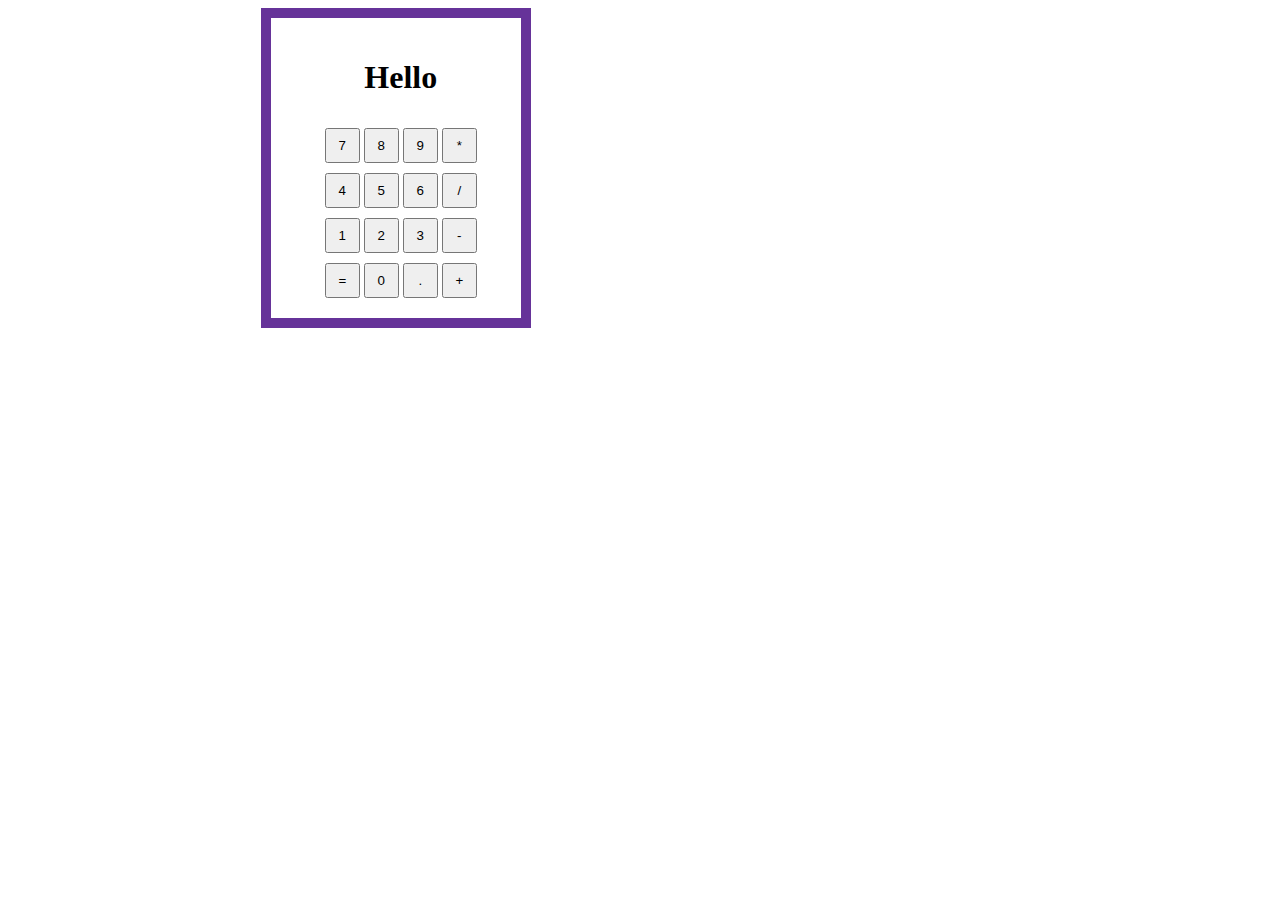
==== index.html @ 4fcbd833 ""INIT"" ====
<!DOCTYPE html>
<html lang="en">
<head>
    <meta charset="UTF-8">
    <meta http-equiv="X-UA-Compatible" content="IE=edge">
    <meta name="viewport" content="width=device-width, initial-scale=1.0">
    <script src="./scripts/calc.js"></script>
    <link rel="stylesheet" href="css/style.css">
    <title>Document</title>
</head>
<body>
    <div class="maindiv">
        <div id="display">
            <h1>Hello</h1>
        </div>
        <div class="numdiv">
            <button>7</button>
            <button>8</button>
            <button>9</button>
            <button>*</button>
        </div>
        <div class="numdiv">
            <button>4</button>
            <button>5</button>
            <button>6</button>
            <button>/</button>
        </div>
        <div class="numdiv">
            <button>1</button>
            <button>2</button>
            <button>3</button>
            <button>-</button>
        </div>
        <div class="numdiv">
            <button class="equals">=</button>
            <button>0</button>
            <button>.</button>
            <button>+</button>
        </div>
       

    </div>
</body>
</html>
---- css/style.css ----
.maindiv{
    border-width: 10px;
    border-color:rebeccapurple;
    border-style: solid;
    text-align: center;
    width: 220px;
    padding-top: 20px;
    padding-bottom: 20px;
    padding-left: 20px;
    padding-right: 10px;
    margin-left: 20%;
}
button {
    height: 35px;
    width: 35px;
    margin-top: 10px;
}
.display{
    width: 145px;
    padding-bottom: 10px;
    margin-bottom: 10px;
}
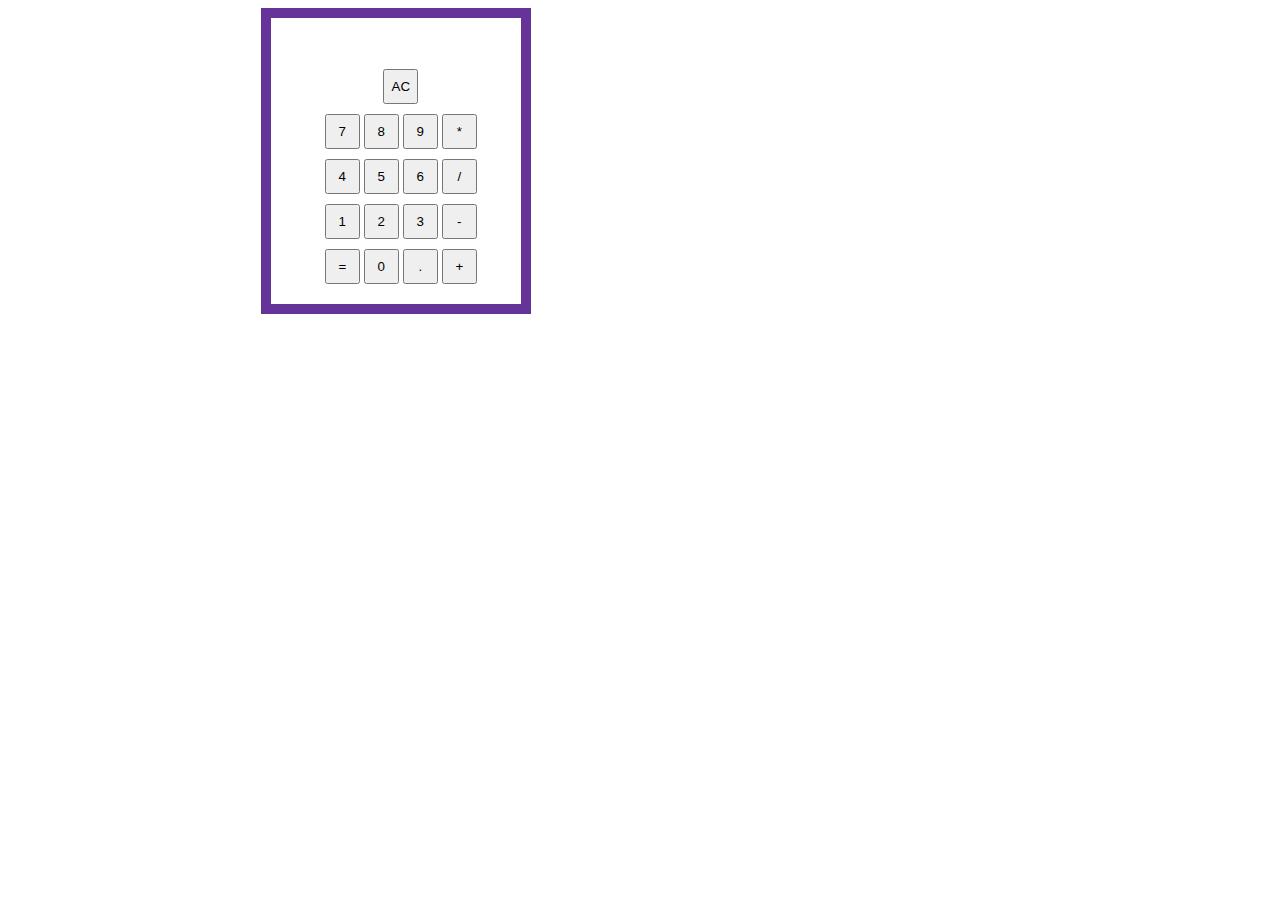
==== commit 42efd0f2: ""need to add a history function"" ====
--- a/index.html
+++ b/index.html
@@ -9,33 +9,37 @@
     <title>Document</title>
 </head>
 <body>
-    <div class="maindiv">
-        <div id="display">
-            <h1>Hello</h1>
+    <div name ="maindiv" class="maindiv" >
+        <form name="form1">
+            <h2 class="h2"></h2>
+            <h1 class="h1" ></h1>
+        </form>
+        <div>
+            <button onclick='cleardisp();'>AC</button>
         </div>
         <div class="numdiv">
-            <button>7</button>
-            <button>8</button>
-            <button>9</button>
-            <button>*</button>
+            <button onclick="insert(7);">7</button>
+            <button onclick="insert(8);">8</button>
+            <button onclick="insert(9);">9</button>
+            <button onclick="takeopp('times');">*</button>
         </div>
         <div class="numdiv">
-            <button>4</button>
-            <button>5</button>
-            <button>6</button>
-            <button>/</button>
+            <button onclick="insert(4);">4</button>
+            <button onclick="insert(5);">5</button>
+            <button onclick="insert(6);">6</button>
+            <button onclick="takeopp('divi');">/</button>
         </div>
         <div class="numdiv">
-            <button>1</button>
-            <button>2</button>
-            <button>3</button>
-            <button>-</button>
+            <button onclick="insert(1);">1</button>
+            <button onclick="insert(2);">2</button>
+            <button onclick="insert(3);">3</button>
+            <button onclick="takeopp('minus');">-</button>
         </div>
         <div class="numdiv">
-            <button class="equals">=</button>
-            <button>0</button>
+            <button onclick="equals();" class="equals">=</button>
+            <button onclick="insert(0);">0</button>
             <button>.</button>
-            <button>+</button>
+            <button onclick="takeopp('plus');">+</button>
         </div>
        
 
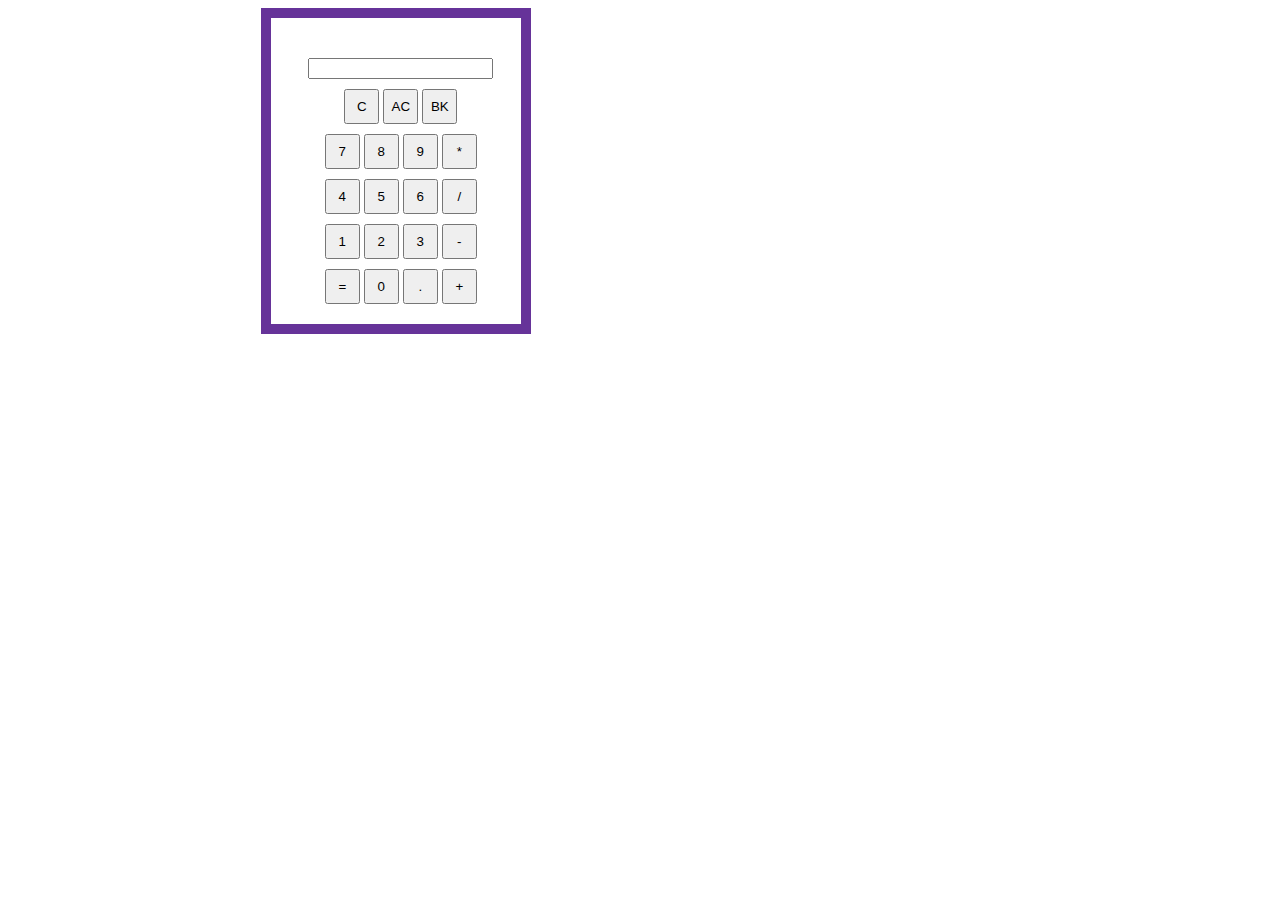
==== commit 30208eae: ""added a backspace option"" ====
--- a/index.html
+++ b/index.html
@@ -11,35 +11,39 @@
 <body>
     <div name ="maindiv" class="maindiv" >
         <form name="form1">
-            <h2 class="h2"></h2>
-            <h1 class="h1" ></h1>
+            <div class="h2">
+                <h2 ></h2>
+            </div>
+            <input type="text" class="h11" maxlength="10">
         </form>
         <div>
-            <button onclick='cleardisp();'>AC</button>
+            <button onclick='clear_display();'>C</button>
+            <button onclick='clear_space();'>AC</button>
+            <button onclick='back_space();'>BK</button>
         </div>
         <div class="numdiv">
-            <button onclick="insert(7);">7</button>
-            <button onclick="insert(8);">8</button>
-            <button onclick="insert(9);">9</button>
-            <button onclick="takeopp('times');">*</button>
+            <button onclick="insert_display(7);">7</button>
+            <button onclick="insert_display(8);">8</button>
+            <button onclick="insert_display(9);">9</button>
+            <button onclick="take_opperation('times');">*</button>
         </div>
         <div class="numdiv">
-            <button onclick="insert(4);">4</button>
-            <button onclick="insert(5);">5</button>
-            <button onclick="insert(6);">6</button>
-            <button onclick="takeopp('divi');">/</button>
+            <button onclick="insert_display(4);">4</button>
+            <button onclick="insert_display(5);">5</button>
+            <button onclick="insert_display(6);">6</button>
+            <button onclick="take_opperation('divi');">/</button>
         </div>
         <div class="numdiv">
-            <button onclick="insert(1);">1</button>
-            <button onclick="insert(2);">2</button>
-            <button onclick="insert(3);">3</button>
-            <button onclick="takeopp('minus');">-</button>
+            <button onclick="insert_display(1);">1</button>
+            <button onclick="insert_display(2);">2</button>
+            <button onclick="insert_display(3);">3</button>
+            <button onclick="take_opperation('minus');">-</button>
         </div>
         <div class="numdiv">
             <button onclick="equals();" class="equals">=</button>
-            <button onclick="insert(0);">0</button>
+            <button onclick="insert_display(0);">0</button>
             <button>.</button>
-            <button onclick="takeopp('plus');">+</button>
+            <button onclick="take_opperation('plus');">+</button>
         </div>
        
 
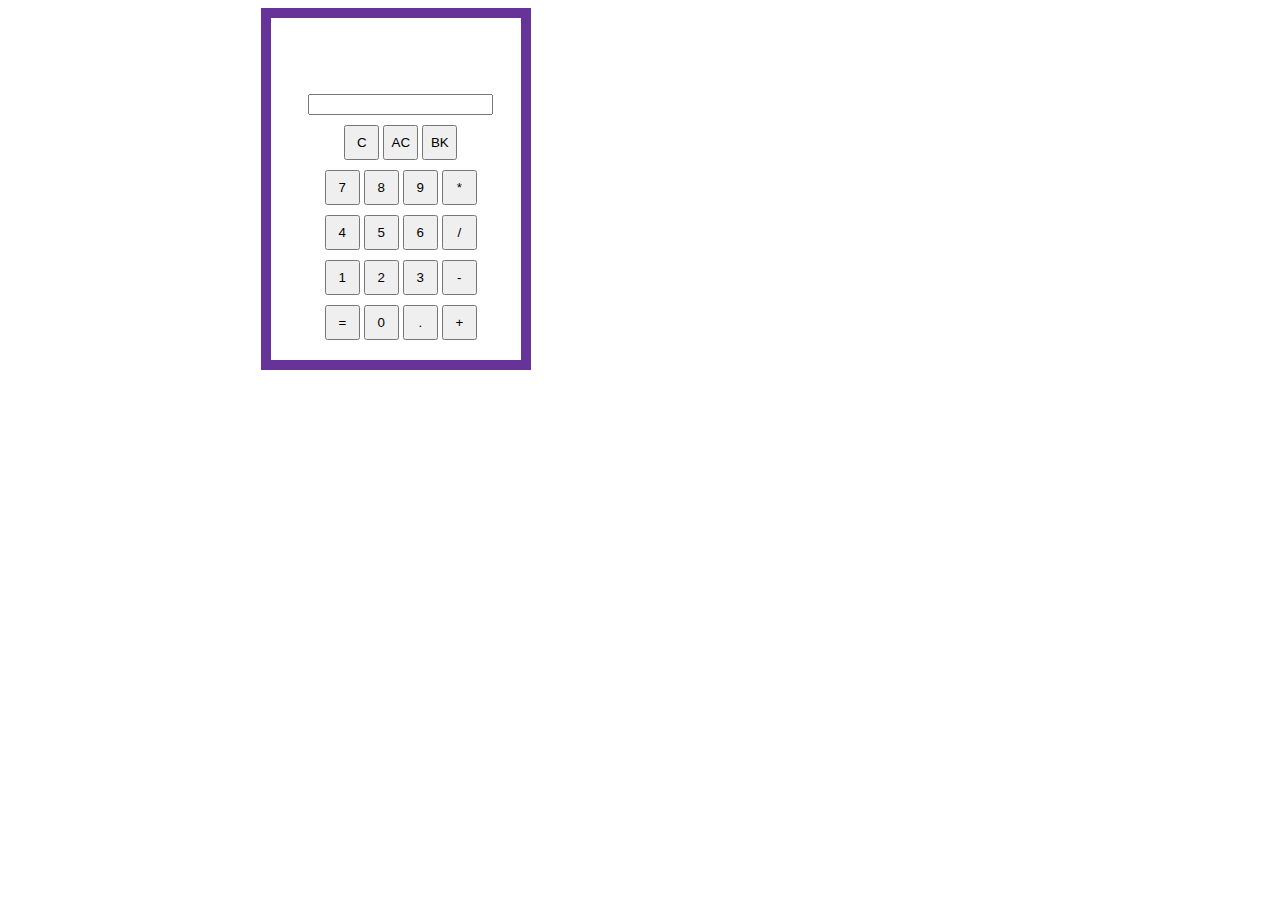
==== commit 676be992: ""zero doesnt double"" ====
--- a/index.html
+++ b/index.html
@@ -6,15 +6,14 @@
     <meta name="viewport" content="width=device-width, initial-scale=1.0">
     <script src="./scripts/calc.js"></script>
     <link rel="stylesheet" href="css/style.css">
-    <title>Document</title>
+    <title>Calculator</title>
 </head>
 <body>
     <div name ="maindiv" class="maindiv" >
         <form name="form1">
-            <div class="h2">
-                <h2 ></h2>
-            </div>
-            <input type="text" class="h11" maxlength="10">
+                <h2 class="h2"></h2>
+            <input type="number" class="h11" 
+            onkeypress="key_pressed(event)" pattern="\d*" maxlength="10">
         </form>
         <div>
             <button onclick='clear_display();'>C</button>
@@ -37,16 +36,14 @@
             <button onclick="insert_display(1);">1</button>
             <button onclick="insert_display(2);">2</button>
             <button onclick="insert_display(3);">3</button>
-            <button onclick="take_opperation('minus');">-</button>
+            <button onclick="take_opperation('minus'); clear_display();">-</button>
         </div>
         <div class="numdiv">
             <button onclick="equals();" class="equals">=</button>
-            <button onclick="insert_display(0);">0</button>
+            <button onclick="insert_display0(0);">0</button>
             <button>.</button>
             <button onclick="take_opperation('plus');">+</button>
         </div>
-       
-
     </div>
 </body>
 </html>
--- a/css/style.css
+++ b/css/style.css
@@ -20,3 +20,10 @@
     padding-bottom: 10px;
     margin-bottom: 10px;
 }
+.h2{
+    width: 200px;
+    height: 15px;
+    font-size: smaller;
+    margin-left: 15px;
+    margin-bottom: 30px;
+}
